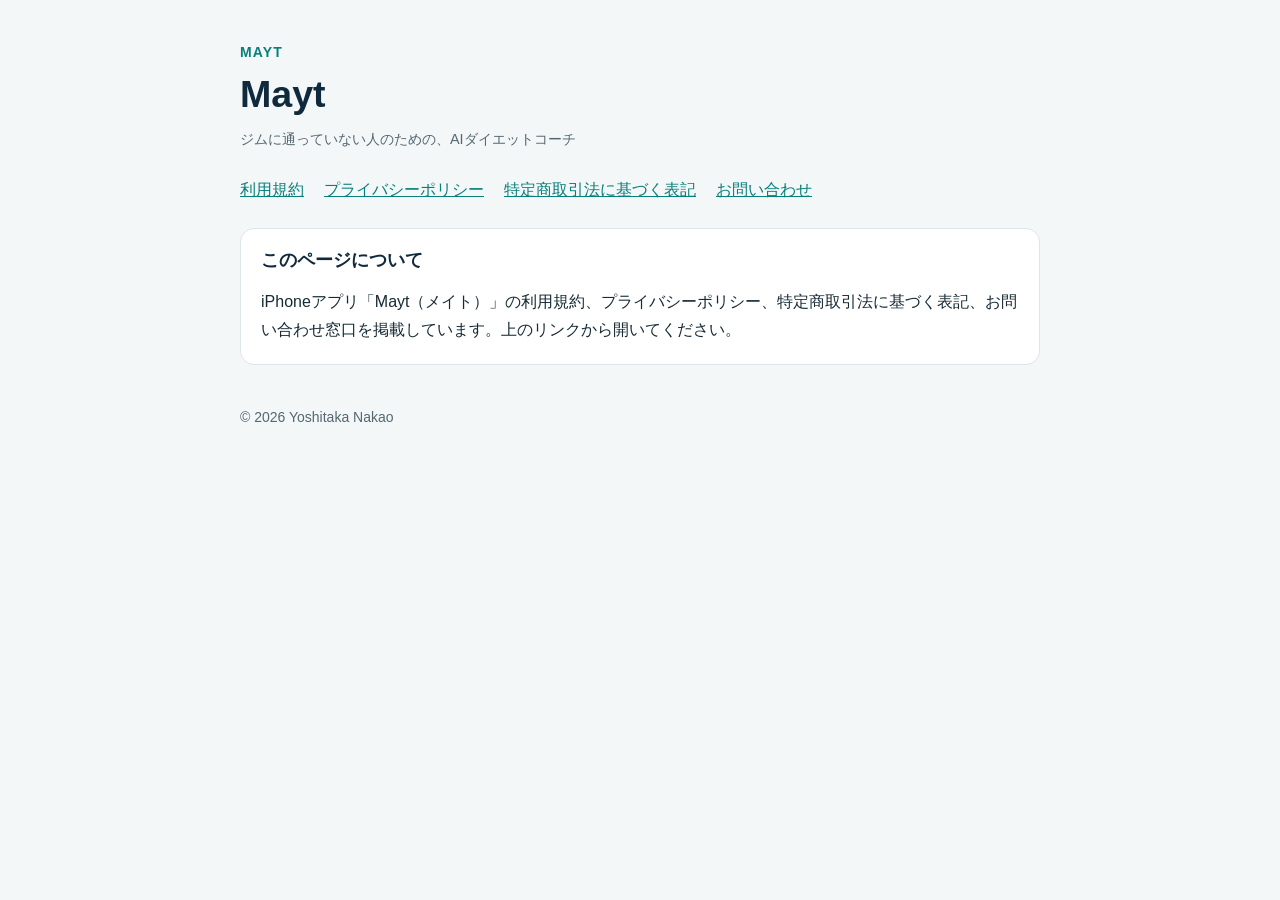
==== index.html @ 366064c3 "Mayt の規約・プライバシーポリシー・特定商取引法・お問い合わせ" ====
<!doctype html>
<html lang="ja">
  <head>
    <meta charset="utf-8" />
    <meta name="viewport" content="width=device-width, initial-scale=1" />
    <meta name="description" content="Mayt の利用規約・プライバシーポリシー・特定商取引法に基づく表記・お問い合わせ" />
    <title>Mayt</title>
    <link rel="stylesheet" href="legal.css" />
  </head>
  <body>
    <header>
      <p class="brand">Mayt</p>
      <h1>Mayt</h1>
      <p class="updated">ジムに通っていない人のための、AIダイエットコーチ</p>
      <nav aria-label="法務・サポート">
        <a href="terms/">利用規約</a>
        <a href="privacy/">プライバシーポリシー</a>
        <a href="commercial/">特定商取引法に基づく表記</a>
        <a href="support/">お問い合わせ</a>
      </nav>
    </header>
    <main>
      <section>
        <h2>このページについて</h2>
        <p>iPhoneアプリ「Mayt（メイト）」の利用規約、プライバシーポリシー、特定商取引法に基づく表記、お問い合わせ窓口を掲載しています。上のリンクから開いてください。</p>
      </section>
    </main>
    <footer>© 2026 Yoshitaka Nakao</footer>
  </body>
</html>
---- legal.css ----
:root {
  color-scheme: light;
  font-family: -apple-system, BlinkMacSystemFont, "Hiragino Sans", "Yu Gothic", sans-serif;
  background: #f4f7f8;
  color: #172b35;
}

* {
  box-sizing: border-box;
}

body {
  margin: 0;
  line-height: 1.75;
}

a {
  color: #087f7a;
}

header,
main,
footer {
  width: min(100% - 32px, 800px);
  margin-inline: auto;
}

header {
  padding-block: 40px 24px;
}

.brand {
  margin: 0 0 4px;
  color: #087f7a;
  font-size: 0.875rem;
  font-weight: 800;
  letter-spacing: 0.08em;
  text-transform: uppercase;
}

h1,
h2 {
  color: #0f2a3d;
  line-height: 1.35;
}

h1 {
  margin: 0;
  font-size: clamp(1.75rem, 5vw, 2.35rem);
}

h2 {
  margin-top: 0;
  font-size: 1.1rem;
}

.updated {
  margin: 8px 0 0;
  color: #536871;
  font-size: 0.9rem;
}

section {
  margin-bottom: 16px;
  padding: 20px;
  border: 1px solid #dce6e8;
  border-radius: 14px;
  background: #fff;
}

section p {
  margin: 0;
  white-space: pre-line;
}

nav {
  display: flex;
  flex-wrap: wrap;
  gap: 8px 20px;
  margin-top: 24px;
}

.contact {
  overflow-wrap: anywhere;
}

footer {
  padding-block: 24px 48px;
  color: #536871;
  font-size: 0.875rem;
}

:focus-visible {
  outline: 3px solid #f5a623;
  outline-offset: 3px;
}

@media (prefers-reduced-motion: reduce) {
  *,
  *::before,
  *::after {
    scroll-behavior: auto !important;
  }
}
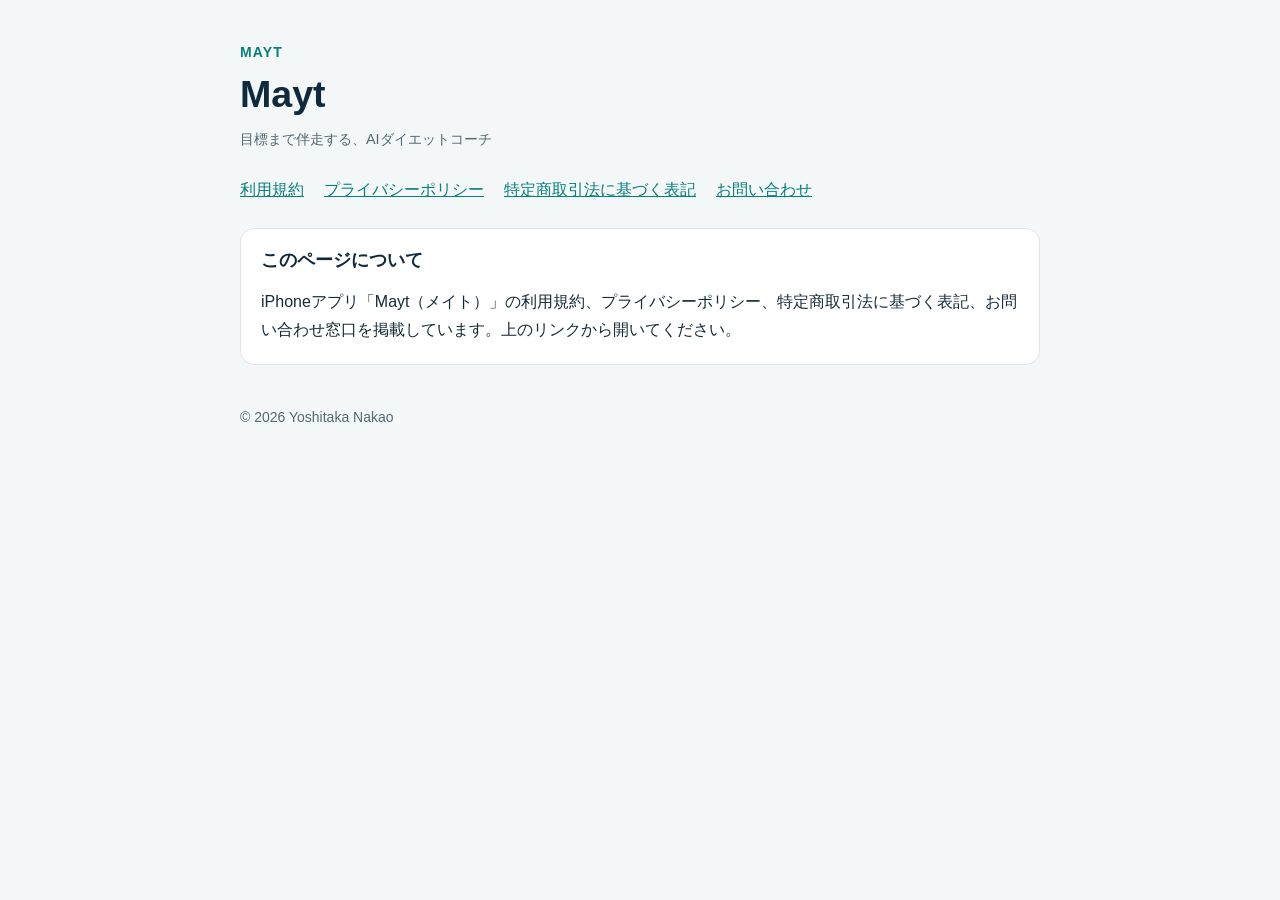
==== commit 66602520: "規約とプライバシーポリシーを更新（食事の写真、相談、夜のふり返り、目安カロリー、妊娠・治療中の質問）" ====
--- a/index.html
+++ b/index.html
@@ -11,7 +11,7 @@
     <header>
       <p class="brand">Mayt</p>
       <h1>Mayt</h1>
-      <p class="updated">ジムに通っていない人のための、AIダイエットコーチ</p>
+      <p class="updated">目標まで伴走する、AIダイエットコーチ</p>
       <nav aria-label="法務・サポート">
         <a href="terms/">利用規約</a>
         <a href="privacy/">プライバシーポリシー</a>
